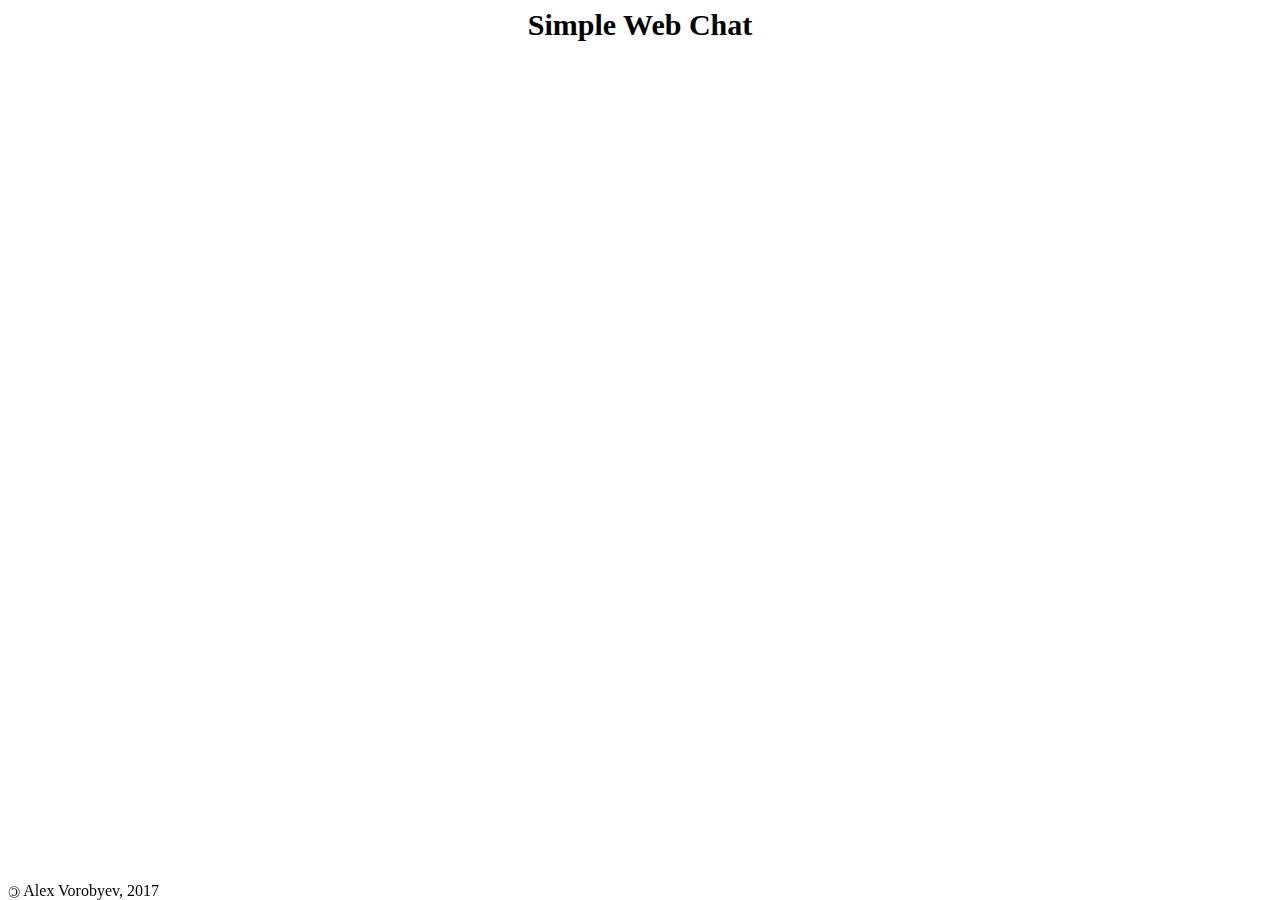
==== src/auth.html @ e3c378b0 "Added skeleton for auth page." ====
<!DOCTYPE html>
<html>
    <head>
        <title>Authentication</title>

        <meta charset="UTF-8">
        <meta name="keywords" content="Chat, Web, Communication">
        <meta name="description" content="Simple Web Chat">
        <meta name="author" content="Alex Vorobyev">
        <meta name="viewport" content="width=device-width, initial-scale=1, shrink-to-fit=no">

        <link rel="stylesheet" href="https://maxcdn.bootstrapcdn.com/bootstrap/4.0.0-beta/css/bootstrap.min.css" integrity="sha384-/Y6pD6FV/Vv2HJnA6t+vslU6fwYXjCFtcEpHbNJ0lyAFsXTsjBbfaDjzALeQsN6M" crossorigin="anonymous">
        <link rel="stylesheet" href="styles.css">
    </head>

    <body>
        <div id="header">
            Simple Web Chat
        </div>

        <div class="container-fluid">
        </div>

        <div class="d-none d-md-block" id="footer">
            <span id="copyleft">&copy;</span>
            <span>Alex Vorobyev, 2017</span>
        </div>

        <script src="https://code.jquery.com/jquery-3.2.1.slim.min.js" integrity="sha384-KJ3o2DKtIkvYIK3UENzmM7KCkRr/rE9/Qpg6aAZGJwFDMVNA/GpGFF93hXpG5KkN" crossorigin="anonymous"></script>
        <script src="https://cdnjs.cloudflare.com/ajax/libs/popper.js/1.11.0/umd/popper.min.js" integrity="sha384-b/U6ypiBEHpOf/4+1nzFpr53nxSS+GLCkfwBdFNTxtclqqenISfwAzpKaMNFNmj4" crossorigin="anonymous"></script>
        <script src="https://maxcdn.bootstrapcdn.com/bootstrap/4.0.0-beta/js/bootstrap.min.js" integrity="sha384-h0AbiXch4ZDo7tp9hKZ4TsHbi047NrKGLO3SEJAg45jXxnGIfYzk4Si90RDIqNm1" crossorigin="anonymous"></script>
    </body>

</html>
---- src/styles.css ----
#header {
    font-size: 30px;
    font-weight: bold;
    text-align: center;
}

#copyleft {
    display: inline-block;
    transform: rotate(180deg);
}

#chat-area {
    width: 1000px;
    height: 500px;
    border: 2px solid black;
    margin-right: 25px;
    float: left;
}

#list-of-users {
    width: 200px;
    height: 500px;
    border: 2px solid black;
    float: right;
}

#message-type {
    width: 1000px;
    height: 100px;
    margin-top: 25px;
    margin-right: 25px;
    border: 2px solid black;
}

#btn-send {
    width: 200px;
}

#footer {
    position: fixed;
    bottom: 0;
}
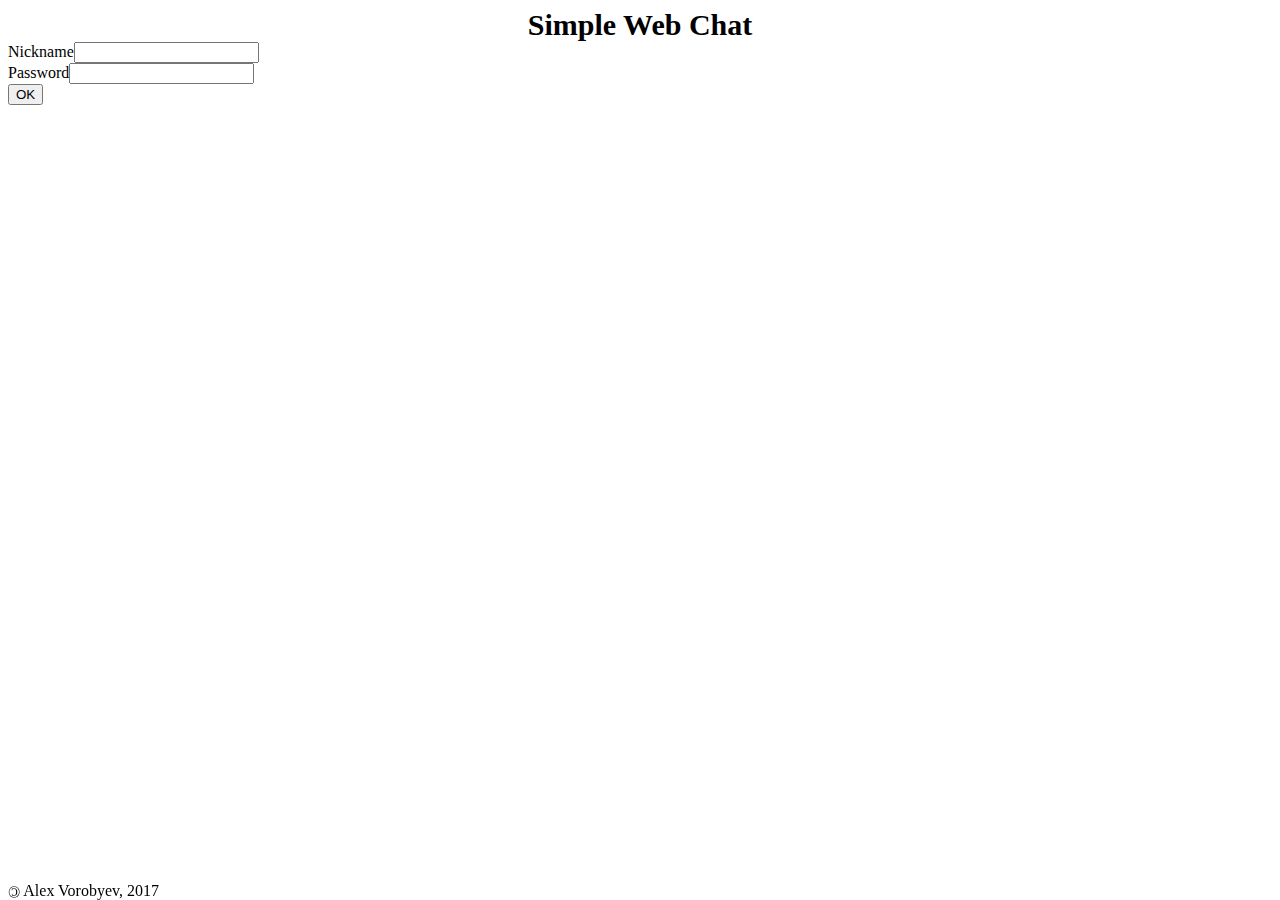
==== commit 00d05e97: "Created auth page." ====
--- a/src/auth.html
+++ b/src/auth.html
@@ -19,6 +19,19 @@
         </div>
 
         <div class="container-fluid">
+            <div class="row justify-content-center">
+                <div id="auth-box">
+                    <div>
+                        Nickname<input class="auth-input" id="nick-input"></input>
+                    </div>
+                    <div>
+                        Password<input class="auth-input" id="pass-input"></input>
+                    </div>
+                    <div>
+                        <button type="button" class="btn-primary" id="btn-ok">OK</button>
+                    </div>
+                </div>
+            </div>
         </div>
 
         <div class="d-none d-md-block" id="footer">
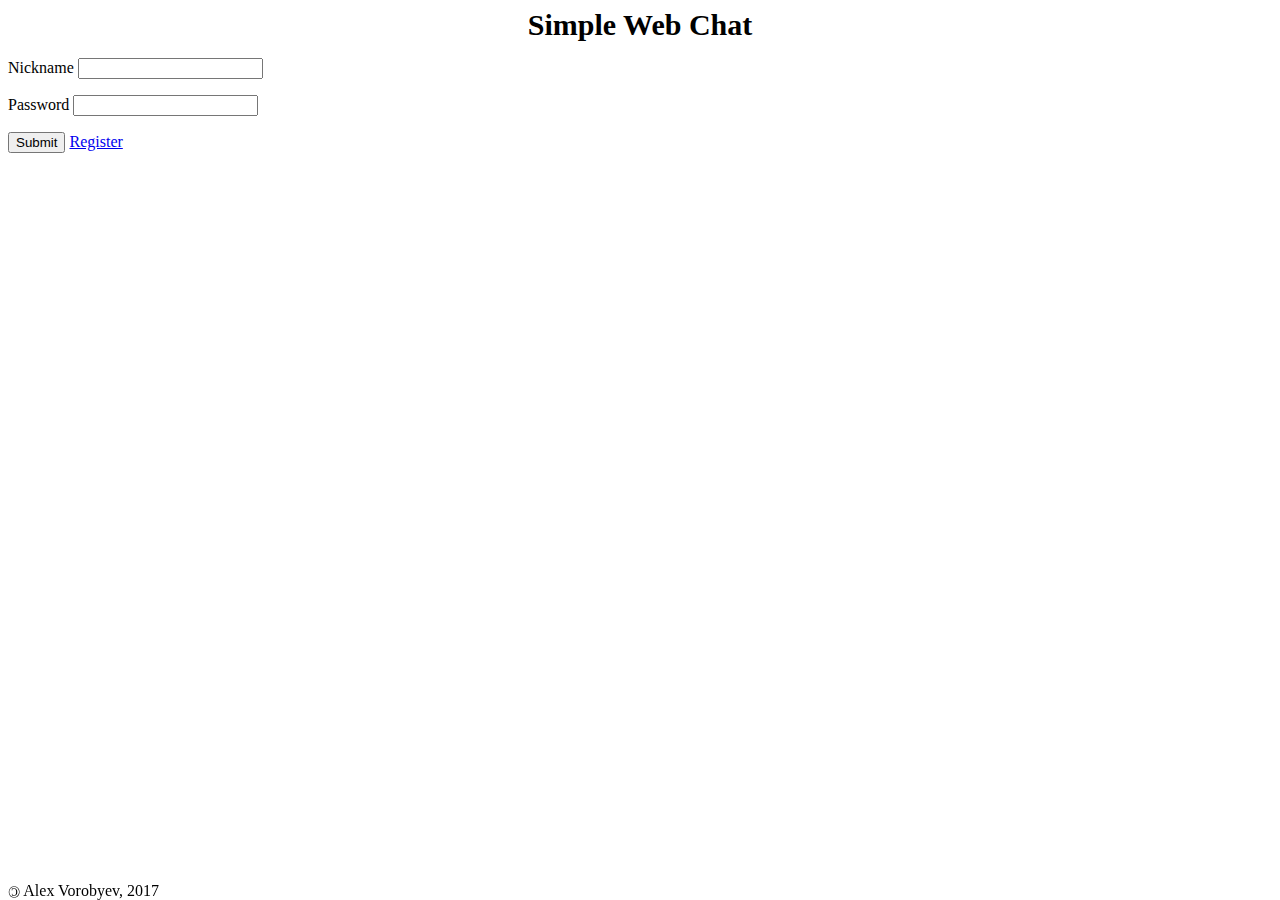
==== commit 7b1f0224: "Added skeleton for server side." ====
--- a/src/auth.html
+++ b/src/auth.html
@@ -21,15 +21,14 @@
         <div class="container-fluid">
             <div class="row justify-content-center">
                 <div id="auth-box">
-                    <div>
-                        Nickname<input class="auth-input" id="nick-input"></input>
-                    </div>
-                    <div>
-                        Password<input class="auth-input" id="pass-input"></input>
-                    </div>
-                    <div>
-                        <button type="button" class="btn-primary" id="btn-ok">OK</button>
-                    </div>
+                    <form action="auth.php" method="post">
+                        <p>Nickname <input type="text" name="nickname" class="auth-input" id="nick-input"/></p>
+                        <p>Password <input type="password" name="password" class="auth-input" id="pass-input"/></p>
+                        <p>
+                            <input type="submit" class="btn btn-primary" id="btn-ok"/>
+                            <a href="register.html" class="btn btn-primary" id="btn-register">Register</a>
+                        </p>
+                    </form>
                 </div>
             </div>
         </div>
